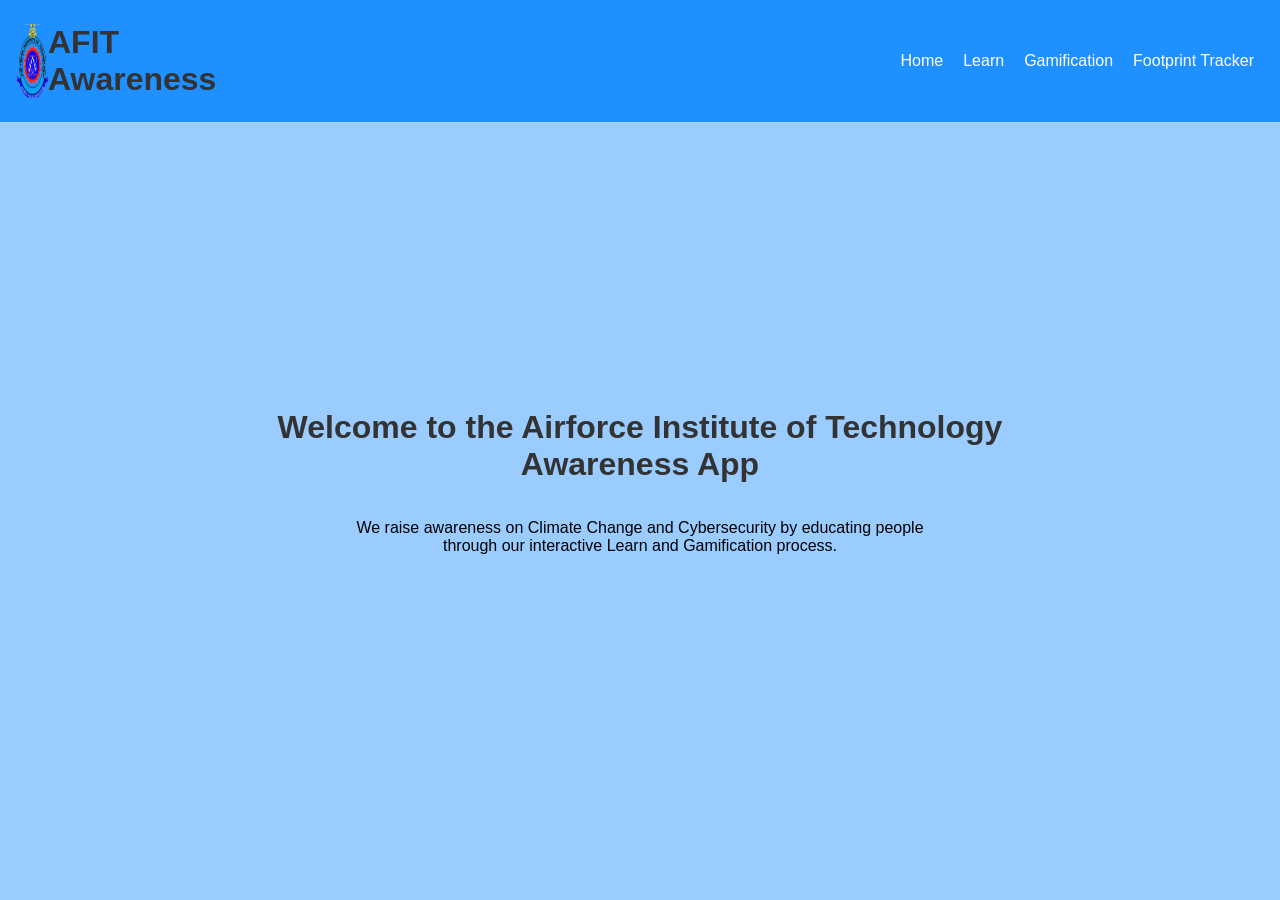
==== index.html @ dccba308 "renamed the file names" ====
<!DOCTYPE html>
<html lang="en">
  <head>
    <meta charset="UTF-8" />
    <meta name="viewport" content="width=device-width, initial-scale=1.0" />
    <title>Airforce Institute of Technology - Awareness Site</title>
    <link rel="stylesheet" href="main.css" />
  </head>
  <body>
    <nav>
      <div class="logo">
        <img src="AFIT.png" alt="" />
        <h1>AFIT Awareness</h1>
      </div>
      <ul class="nav-links">
        <li><a href="/index.html">Home</a></li>
        <li><a href="#">Learn</a></li>
        <li><a href="game/game.html">Gamification</a></li>
        <li><a href="/x.html">Footprint Tracker</a></li>
      </ul>
    </nav>
    <div class="contain">
      <div class="container">
        <h1>Welcome to the Airforce Institute of Technology Awareness App</h1>
        <p>
          We raise awareness on Climate Change and Cybersecurity by educating
          people through our interactive Learn and Gamification process.
        </p>
        <!-- <div class="button-container">
          <a href="climate.html"
            ><button onclick="redirectTo('climate.html')">
              Climate Change Awareness
            </button></a
          >
          <a href="how/J.HTML"
            ><button onclick="redirectTo('how/J.HTML')">
              Cybersecurity Awareness
            </button></a
          >
        </div> -->
      </div>
    </div>

    <script>
      function redirectTo(topic) {
        if (topic === "climate") {
          window.location.href = "climate_change.html"; // Redirect to Climate Change page
        } else if (topic === "cybersecurity") {
          window.location.href = "cybersecurity.html"; // Redirect to Cybersecurity page
        }
      }
    </script>
  </body>
</html>
---- main.css ----
* {
  margin: 0;
  padding: 0;
}

body {
  font-family: Arial, sans-serif;
  background-color: #9accff;
  height: 100vh;
}

nav {
  height: 10%;
}

.logo {
  display: flex;
  width: 22%;
  justify-content: space-between;
}

.logo img {
  width: 2em;
}

.contain {
  display: flex;
  justify-content: center;
  align-items: center;
  height: 80%;
}

.container {
  background-color: #9accff;
  display: flex;
  justify-content: center;
  align-items: center;
  flex-direction: column;
  width: 65%;
  text-align: center;
}

.container p {
  width: 70%;
  margin-top: 1em;
  text-align: center;
}

h1 {
  font-size: 2rem;
  color: #333;
  margin-bottom: 20px;
}

button {
  padding: 10px 20px;
  margin: 10px;
  font-size: 1rem;
  cursor: pointer;
  border: none;
  border-radius: 5px;
  background-color: #1e90ff;
  color: #fff;
  transition: background-color 0.3s ease;
}

button:hover {
  background-color: #0066cc;
}

.button-container {
  display: flex;
  justify-content: center;
}
/* ...existing styles... */

/* Navigation Styles */
nav {
  display: flex;
  justify-content: space-between;
  align-items: center;
  padding: 1em;
  background-color: #1e90ff;
  color: #fff;
}

.logo h1 {
  margin: 0;
}

.nav-links {
  list-style: none;
  display: flex;
}

.nav-links li {
  margin: 0 10px;
}

.nav-links li a {
  text-decoration: none;
  color: #fff;
  transition: color 0.3s ease;
}

.nav-links li a:hover {
  color: #0066cc;
}
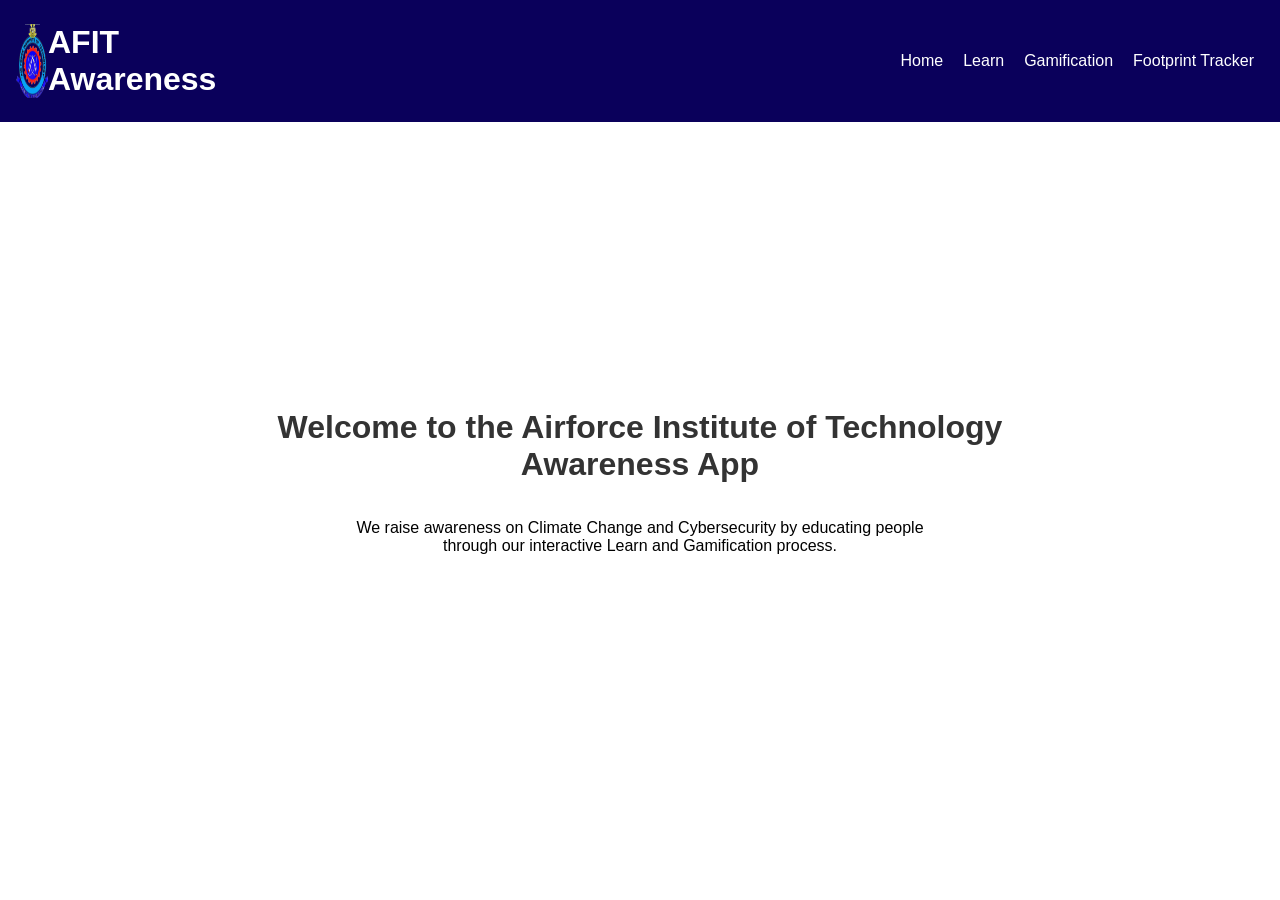
==== commit 78e38d04: "Deployed to vercel" ====
--- a/index.html
+++ b/index.html
@@ -4,18 +4,18 @@
     <meta charset="UTF-8" />
     <meta name="viewport" content="width=device-width, initial-scale=1.0" />
     <title>Airforce Institute of Technology - Awareness Site</title>
-    <link rel="stylesheet" href="main.css" />
+    <link rel="stylesheet" href="index.css" />
   </head>
   <body>
     <nav>
       <div class="logo">
-        <img src="AFIT.png" alt="" />
+        <img src="assets/AFIT.png" alt="" />
         <h1>AFIT Awareness</h1>
       </div>
       <ul class="nav-links">
         <li><a href="/index.html">Home</a></li>
-        <li><a href="#">Learn</a></li>
-        <li><a href="game/game.html">Gamification</a></li>
+        <li><a href="/learn.html">Learn</a></li>
+        <li><a href="/game/game.html">Gamification</a></li>
         <li><a href="/x.html">Footprint Tracker</a></li>
       </ul>
     </nav>
--- a/index.css
+++ b/index.css
@@ -0,0 +1,107 @@
+* {
+  margin: 0;
+  padding: 0;
+}
+
+body {
+  font-family: Arial, sans-serif;
+  height: 100vh;
+}
+
+nav {
+  height: 10%;
+}
+
+.logo {
+  display: flex;
+  width: 22%;
+  justify-content: space-between;
+}
+
+.logo img {
+  width: 2em;
+}
+
+.contain {
+  display: flex;
+  justify-content: center;
+  align-items: center;
+  height: 80%;
+}
+
+.container {
+  display: flex;
+  justify-content: center;
+  align-items: center;
+  flex-direction: column;
+  width: 65%;
+  text-align: center;
+}
+
+.container p {
+  width: 70%;
+  margin-top: 1em;
+  text-align: center;
+}
+
+h1 {
+  font-size: 2rem;
+  color: #333;
+  margin-bottom: 20px;
+}
+
+button {
+  padding: 10px 20px;
+  margin: 10px;
+  font-size: 1rem;
+  cursor: pointer;
+  border: none;
+  border-radius: 5px;
+  background-color: #1e90ff;
+  color: #fff;
+  transition: background-color 0.3s ease;
+}
+
+button:hover {
+  background-color: #0066cc;
+}
+
+.button-container {
+  display: flex;
+  justify-content: center;
+}
+/* ...existing styles... */
+
+/* Navigation Styles */
+nav {
+  display: flex;
+  justify-content: space-between;
+  align-items: center;
+  padding: 1em;
+  background-color: #0a005b;
+  color: #fff;
+}
+
+.logo h1 {
+  margin: 0;
+  color: #fff;
+}
+
+.nav-links {
+  list-style: none;
+  display: flex;
+}
+
+.nav-links li {
+  margin: 0 10px;
+}
+
+.nav-links li a {
+  text-decoration: none;
+  color: #fff;
+  transition: color 0.3s ease;
+}
+
+.nav-links li a:hover {
+  color: #0066cc;
+}
